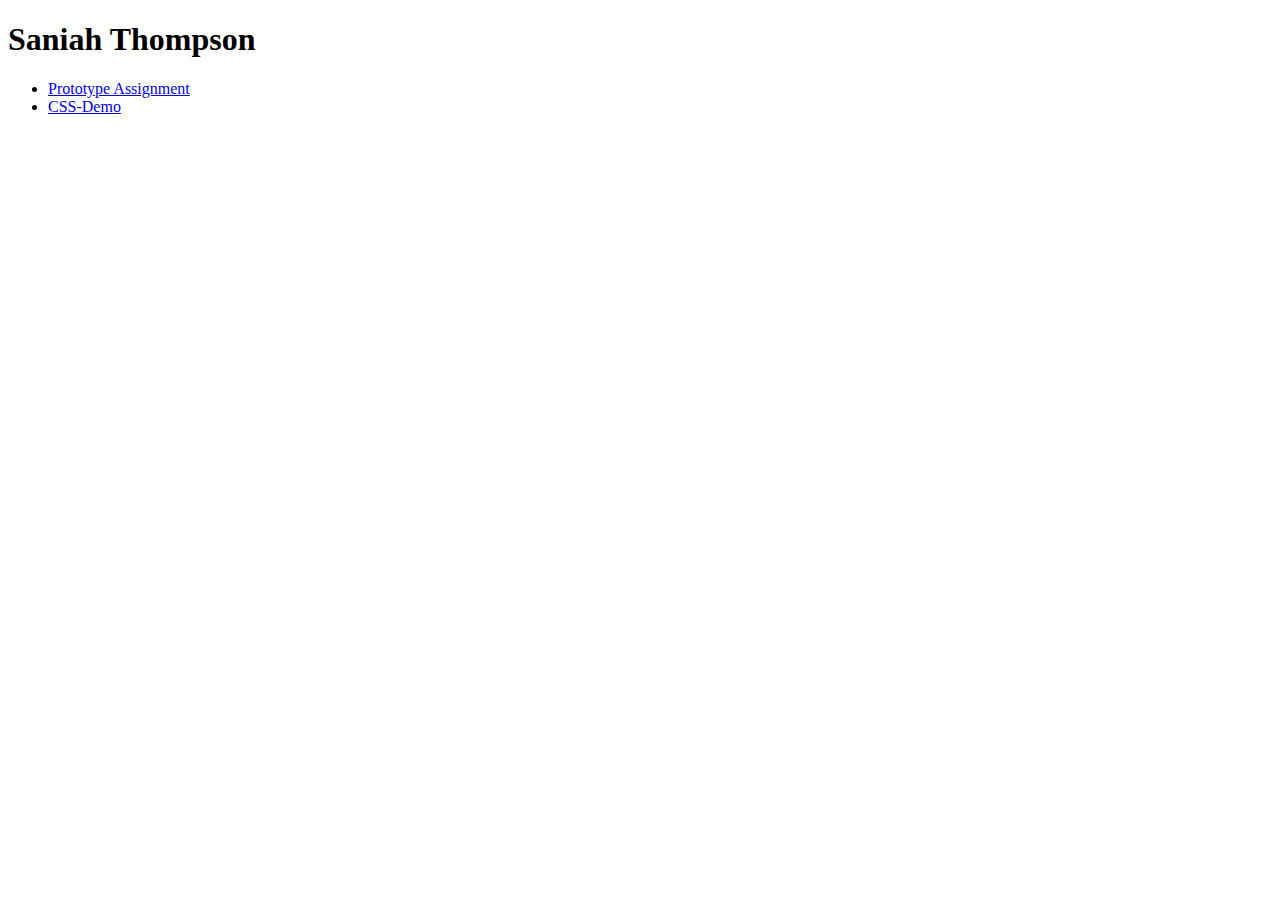
==== index.html @ 7b2a691b "screenshot of fbf" ====
<!doctype html>

<html lang="en">
<head>
  <meta charset="utf-8">

  <title>IFSC 1310 | Saniah Thompson</title>
  <meta name="description" content="Assignments for IFSC 1310" />
  <meta name="author" content="Saniah Thompson" />

</head>

<body>
  <h1>Saniah Thompson</h1>
  <ul>
    <li><a href="prototype/index.html">Prototype Assignment</a></li>
    <li><a href="css-demo/index.html">CSS-Demo</a></li>
  </ul>
</body>
</html>
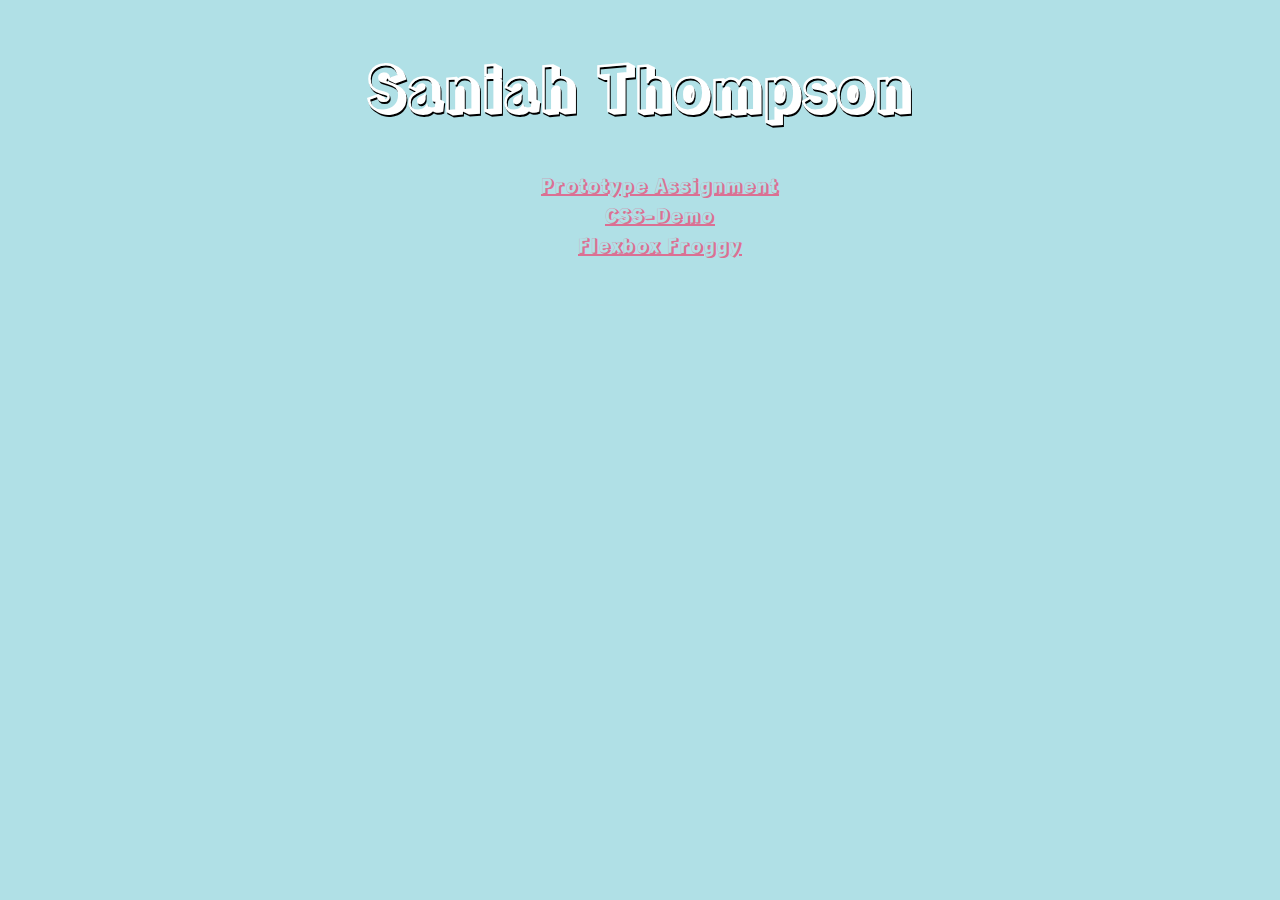
==== commit f9d8ecfa: "Added css to repository" ====
--- a/index.html
+++ b/index.html
@@ -7,7 +7,10 @@
   <title>IFSC 1310 | Saniah Thompson</title>
   <meta name="description" content="Assignments for IFSC 1310" />
   <meta name="author" content="Saniah Thompson" />
-
+  <link rel="stylesheet" href="assets/css/style.css" type="text/css"/>
+  <link rel="preconnect" href="https://fonts.googleapis.com">
+<link rel="preconnect" href="https://fonts.gstatic.com" crossorigin>
+<link href="https://fonts.googleapis.com/css2?family=Rampart+One&display=swap" rel="stylesheet">
 </head>
 
 <body>
@@ -15,6 +18,7 @@
   <ul>
     <li><a href="prototype/index.html">Prototype Assignment</a></li>
     <li><a href="css-demo/index.html">CSS-Demo</a></li>
+    <li><a href="assets/img/flexbox-froggy.png">Flexbox Froggy</a></li>
   </ul>
 </body>
 </html>--- a/assets/css/style.css
+++ b/assets/css/style.css
@@ -0,0 +1,25 @@
+body{
+  font-family: 'Rampart One', cursive;
+  line-height:1.5;
+  background:#b0e0e6;
+  text-align:center;
+}
+
+h1{
+  color:#ffffff;
+  text-shadow: 1px 2px #000000;
+  font-size:60px;
+}
+
+ul li{
+  text-decoration:none;
+  padding:0;
+  display:flex;
+  flex-direction:column;
+  justify-content:space-around;
+}
+
+ul li a{
+  color:#db7093;
+  font-size:20px;
+}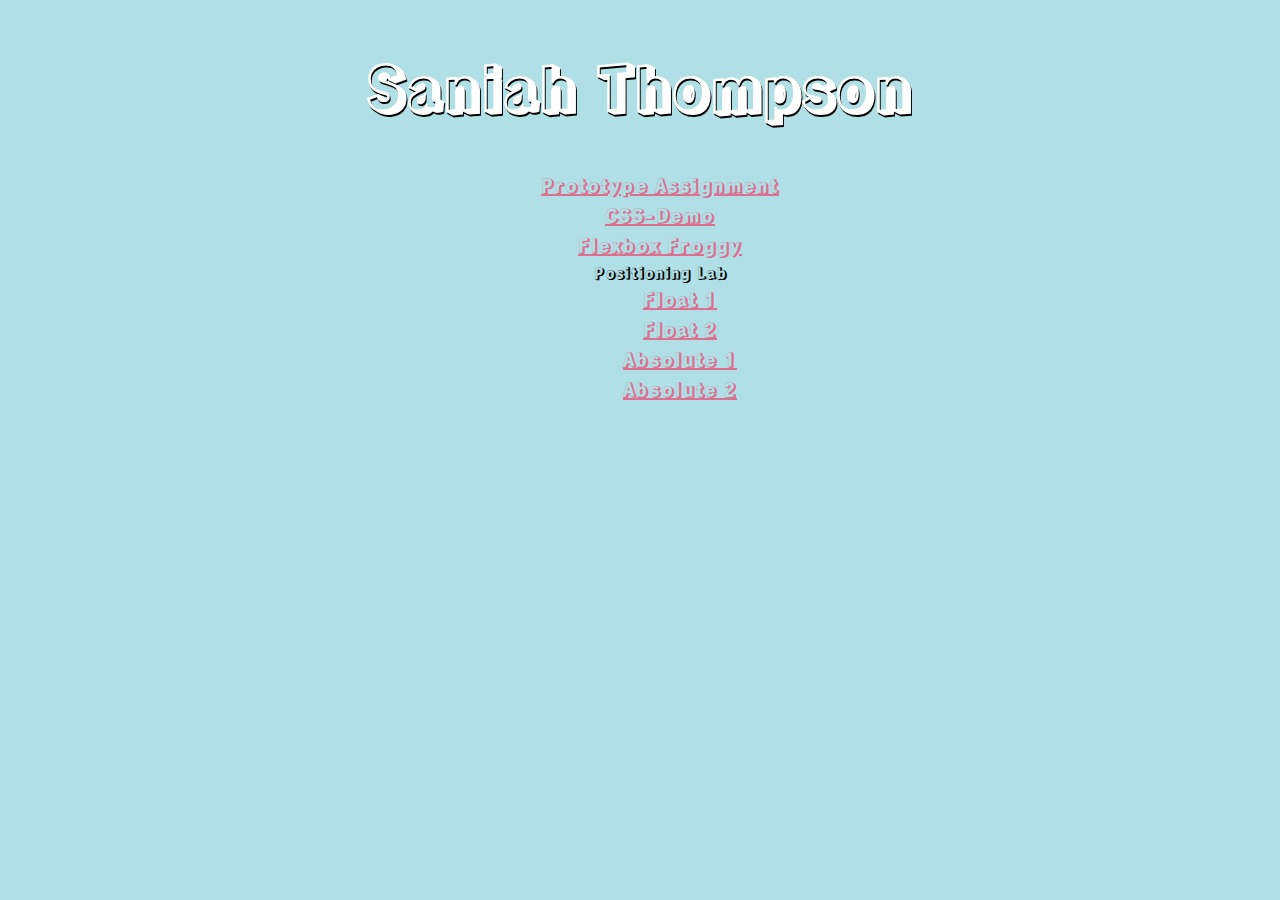
==== commit b5da38dc: "added positioning" ====
--- a/index.html
+++ b/index.html
@@ -19,6 +19,13 @@
     <li><a href="prototype/index.html">Prototype Assignment</a></li>
     <li><a href="css-demo/index.html">CSS-Demo</a></li>
     <li><a href="assets/img/flexbox-froggy.png">Flexbox Froggy</a></li>
+    <li>Positioning Lab</li>
+    <ul>
+      <li><a href="positioning/float-1.html">Float 1</a></li>
+      <li><a href="positioning/float-2.html">Float 2</a></li>
+      <li><a href="positioning/absolute-1.html">Absolute 1</a></li>
+      <li><a href="positioning/absolute-2.html">Absolute 2</a></li>
+    </ul>
   </ul>
 </body>
 </html>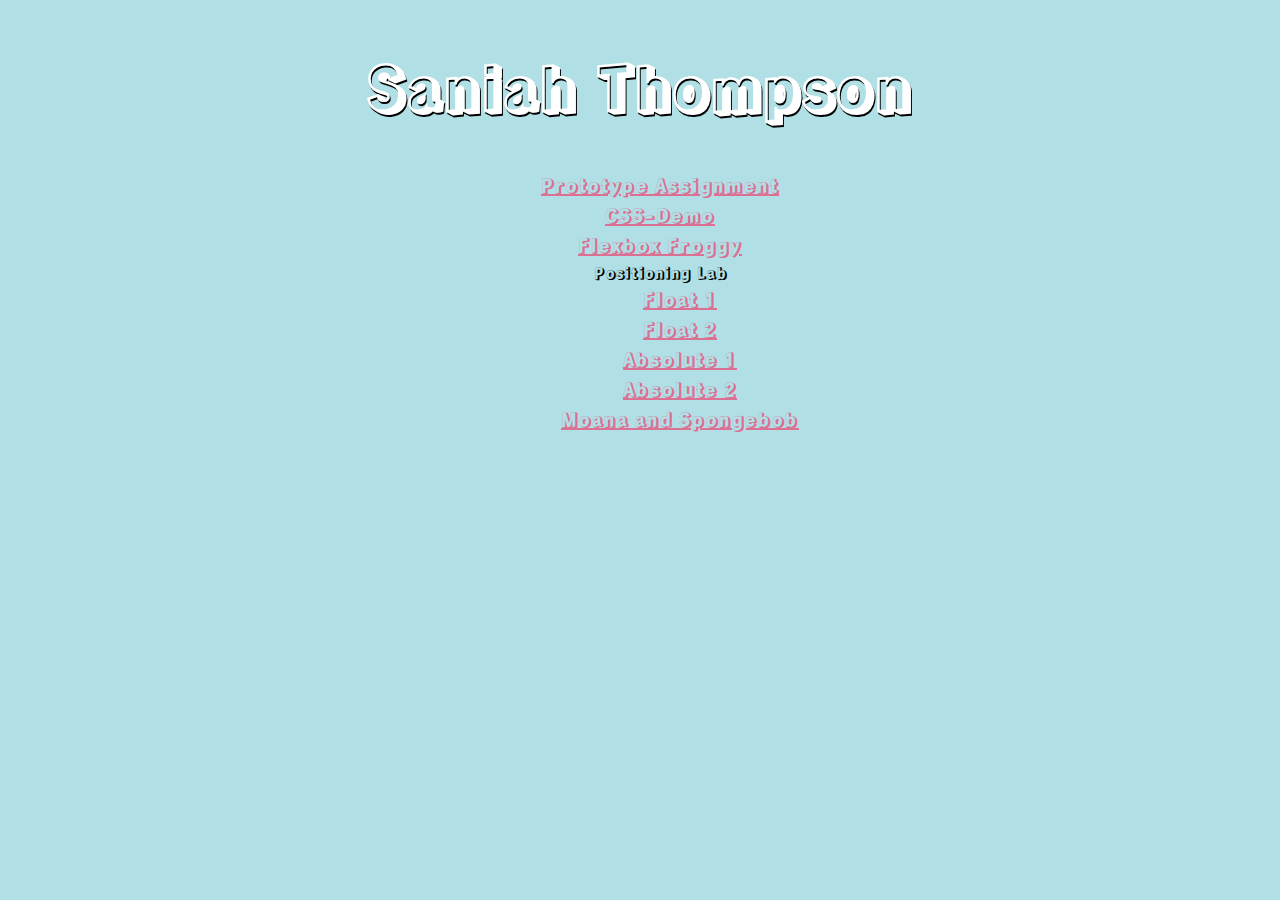
==== commit 617187e7: "added gravit exercise" ====
--- a/index.html
+++ b/index.html
@@ -25,6 +25,7 @@
       <li><a href="positioning/float-2.html">Float 2</a></li>
       <li><a href="positioning/absolute-1.html">Absolute 1</a></li>
       <li><a href="positioning/absolute-2.html">Absolute 2</a></li>
+      <li><a href="assets/img/moana-spongebob.jpg">Moana and Spongebob</a></li>
     </ul>
   </ul>
 </body>
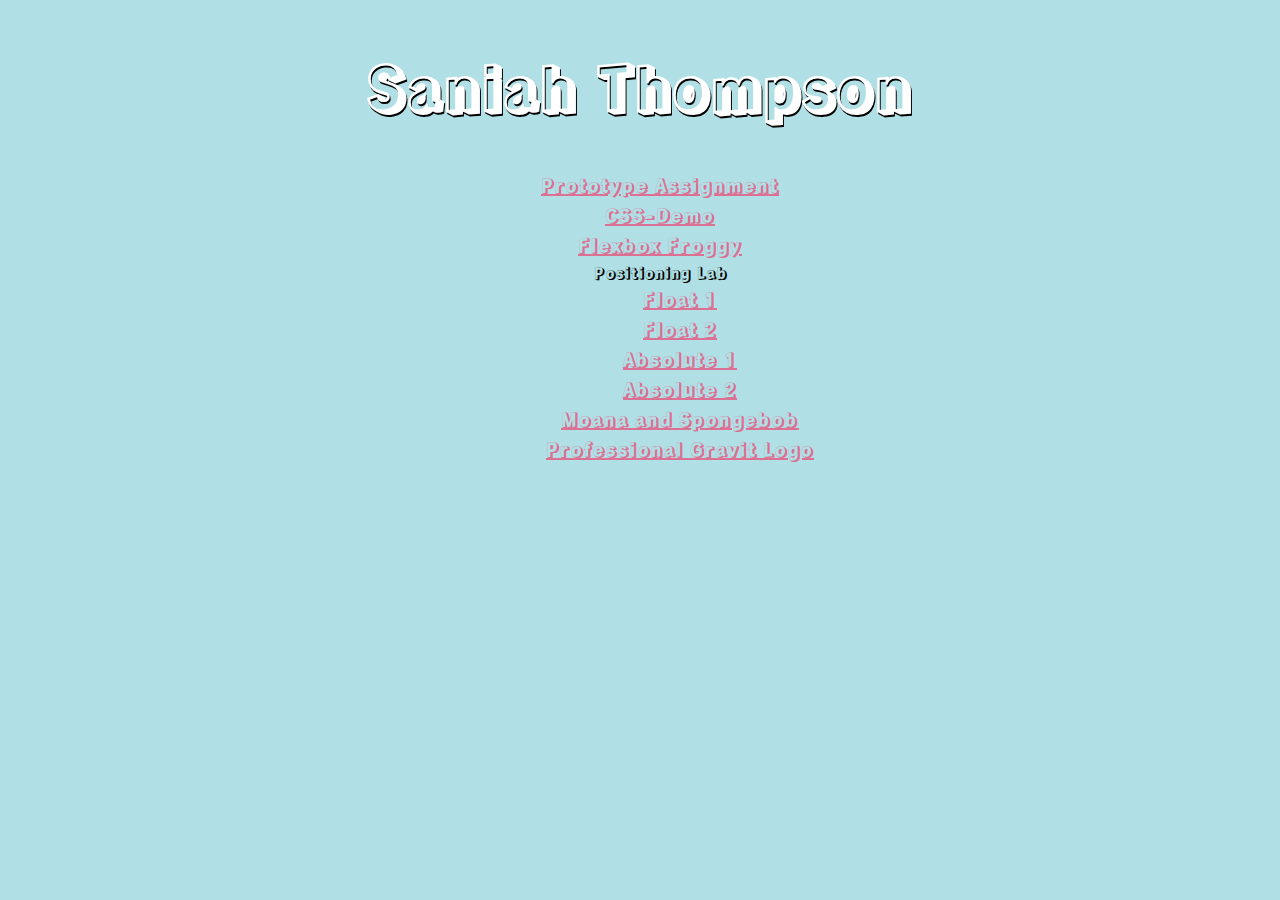
==== commit c7a871af: "added logo" ====
--- a/index.html
+++ b/index.html
@@ -26,6 +26,7 @@
       <li><a href="positioning/absolute-1.html">Absolute 1</a></li>
       <li><a href="positioning/absolute-2.html">Absolute 2</a></li>
       <li><a href="assets/img/moana-spongebob.jpg">Moana and Spongebob</a></li>
+      <li><a href="assets/img/proflogo.jpg">Professional Gravit Logo</a></li>
     </ul>
   </ul>
 </body>
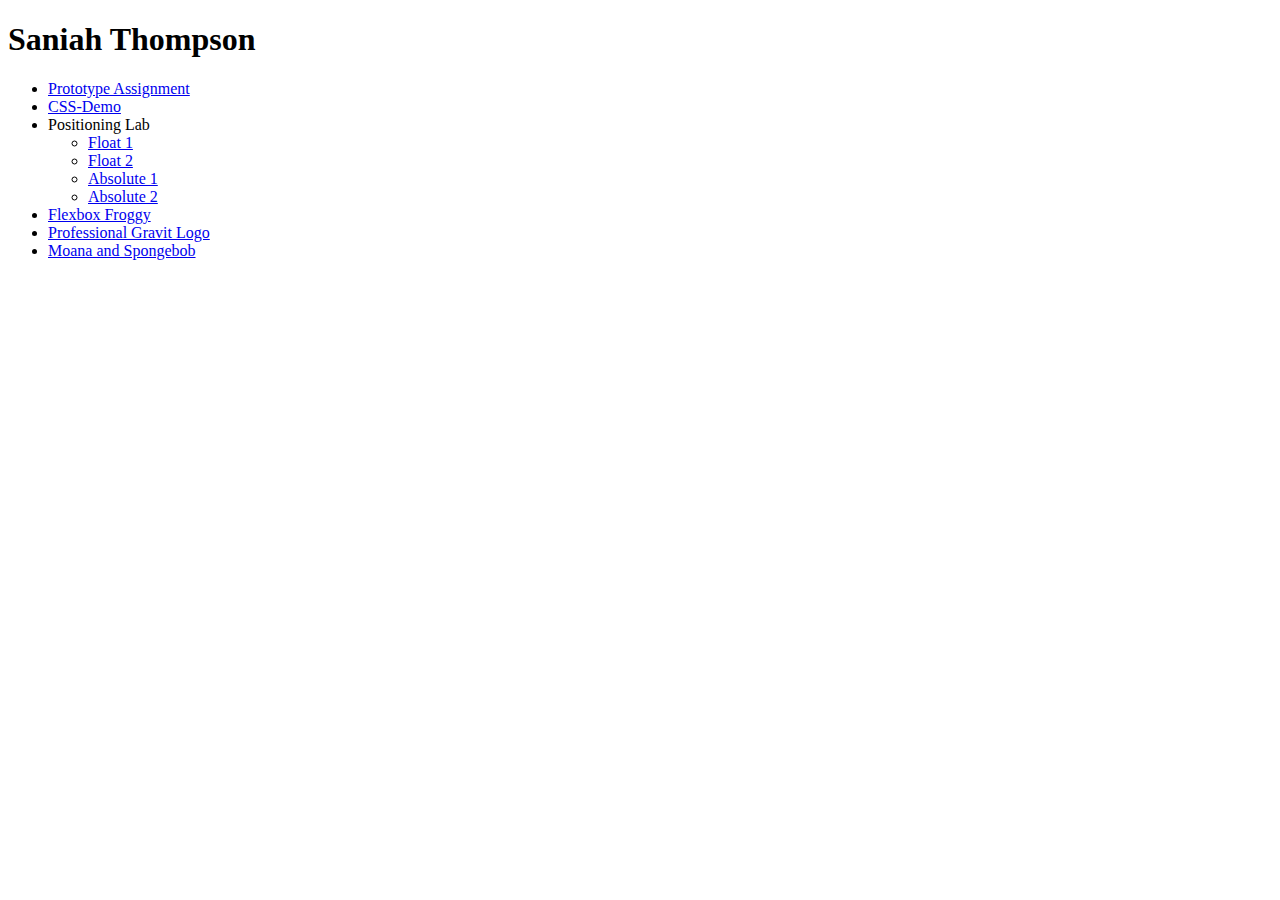
==== commit 5e5f6974: "fixed article section" ====
--- a/index.html
+++ b/index.html
@@ -18,15 +18,16 @@
   <ul>
     <li><a href="prototype/index.html">Prototype Assignment</a></li>
     <li><a href="css-demo/index.html">CSS-Demo</a></li>
-    <li><a href="assets/img/flexbox-froggy.png">Flexbox Froggy</a></li>
     <li>Positioning Lab</li>
     <ul>
       <li><a href="positioning/float-1.html">Float 1</a></li>
       <li><a href="positioning/float-2.html">Float 2</a></li>
       <li><a href="positioning/absolute-1.html">Absolute 1</a></li>
       <li><a href="positioning/absolute-2.html">Absolute 2</a></li>
+    </ul>
+      <li><a href="assets/img/flexbox-froggy.png">Flexbox Froggy</a></li>
+      <li><a href="assets/img/proflogo.jpg">Professional Gravit Logo</a></li>
       <li><a href="assets/img/moana-spongebob.jpg">Moana and Spongebob</a></li>
-      <li><a href="assets/img/proflogo.jpg">Professional Gravit Logo</a></li>
     </ul>
   </ul>
 </body>
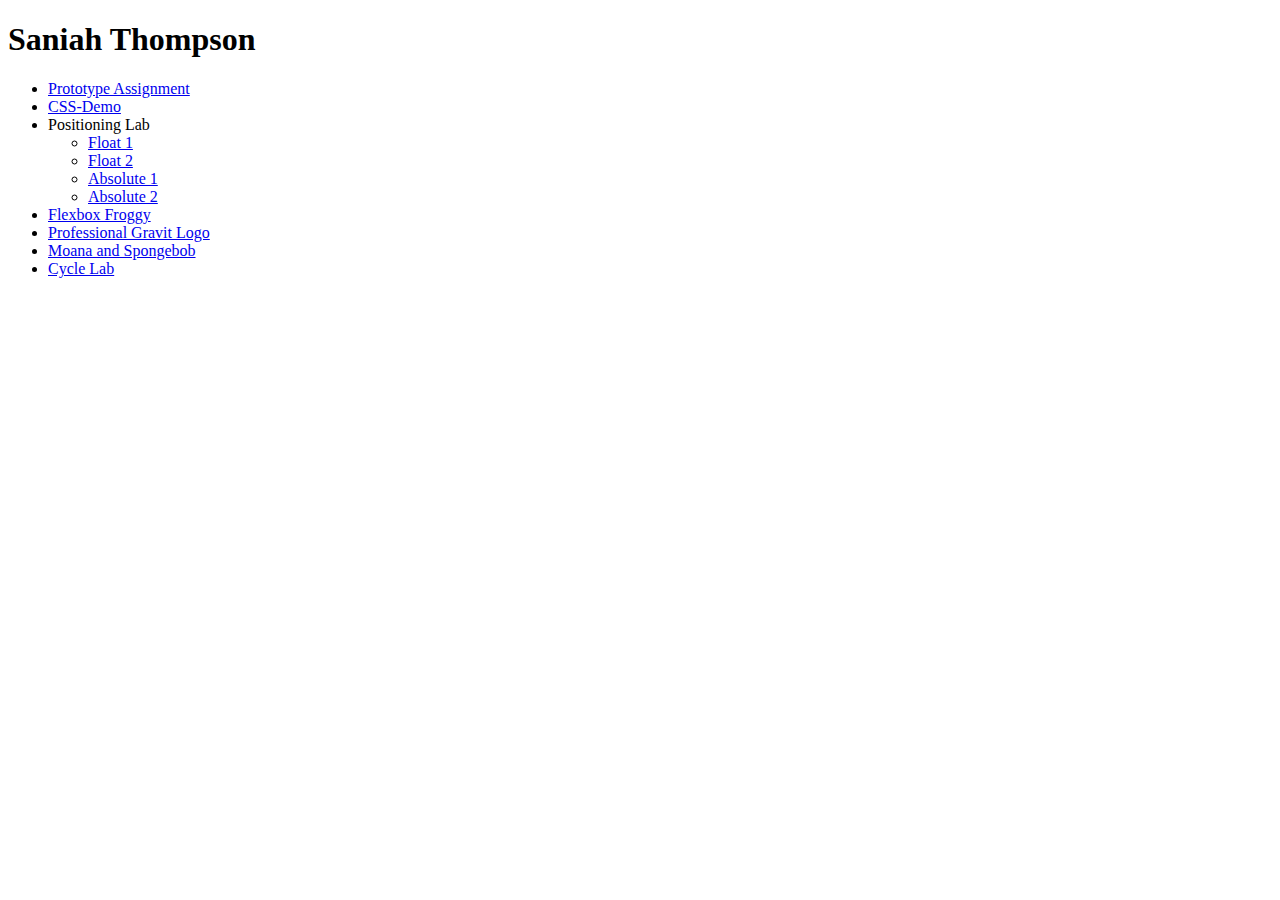
==== commit e7d2f748: "changed a lot" ====
--- a/index.html
+++ b/index.html
@@ -5,8 +5,8 @@
   <meta charset="utf-8">
 
   <title>IFSC 1310 | Saniah Thompson</title>
-  <meta name="description" content="Assignments for IFSC 1310" />
-  <meta name="author" content="Saniah Thompson" />
+  <meta name="description" content="Assignments for IFSC 1310"/>
+  <meta name="author" content="Saniah Thompson"/>
   <link rel="stylesheet" href="assets/css/style.css" type="text/css"/>
   <link rel="preconnect" href="https://fonts.googleapis.com">
 <link rel="preconnect" href="https://fonts.gstatic.com" crossorigin>
@@ -25,10 +25,10 @@
       <li><a href="positioning/absolute-1.html">Absolute 1</a></li>
       <li><a href="positioning/absolute-2.html">Absolute 2</a></li>
     </ul>
-      <li><a href="assets/img/flexbox-froggy.png">Flexbox Froggy</a></li>
-      <li><a href="assets/img/proflogo.jpg">Professional Gravit Logo</a></li>
-      <li><a href="assets/img/moana-spongebob.jpg">Moana and Spongebob</a></li>
+      <li><a href="centaur/assets/img/flexbox-froggy.png">Flexbox Froggy</a></li>
+      <li><a href="centaur/assets/img/proflogo.jpg">Professional Gravit Logo</a></li>
+      <li><a href="centaur/assets/img/moana-spongebob.jpg">Moana and Spongebob</a></li>
+      <li><a href="cycle/assets/js/local-calls.js">Cycle Lab</a></li>
     </ul>
-  </ul>
 </body>
 </html>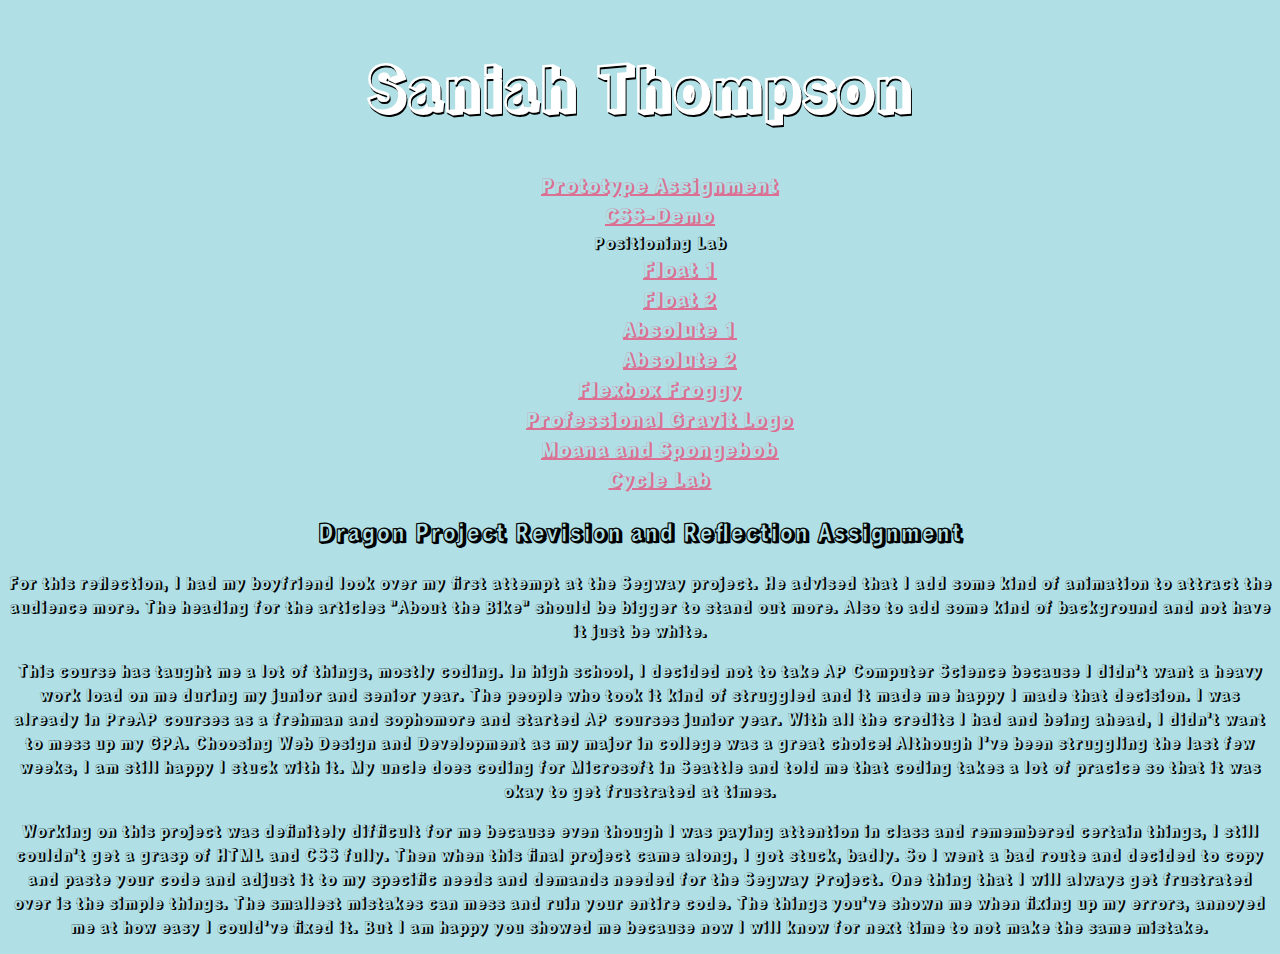
==== commit 90043bf9: "added css to assignments" ====
--- a/index.html
+++ b/index.html
@@ -3,11 +3,10 @@
 <html lang="en">
 <head>
   <meta charset="utf-8">
-
   <title>IFSC 1310 | Saniah Thompson</title>
   <meta name="description" content="Assignments for IFSC 1310"/>
   <meta name="author" content="Saniah Thompson"/>
-  <link rel="stylesheet" href="assets/css/style.css" type="text/css"/>
+  <link rel="stylesheet" href="style.css" type="text/css"/>
   <link rel="preconnect" href="https://fonts.googleapis.com">
 <link rel="preconnect" href="https://fonts.gstatic.com" crossorigin>
 <link href="https://fonts.googleapis.com/css2?family=Rampart+One&display=swap" rel="stylesheet">
@@ -30,5 +29,10 @@
       <li><a href="centaur/assets/img/moana-spongebob.jpg">Moana and Spongebob</a></li>
       <li><a href="cycle/assets/js/local-calls.js">Cycle Lab</a></li>
     </ul>
+    
+    <h2>Dragon Project Revision and Reflection Assignment</h2>
+    <p>For this reflection, I had my boyfriend look over my first attempt at the Segway project. He advised that I add some kind of animation to attract the audience more. The heading for the articles "About the Bike" should be bigger to stand out more. Also to add some kind of background and not have it just be white.</p>
+    <p>This course has taught me a lot of things, mostly coding. In high school, I decided not to take AP Computer Science because I didn't want a heavy work load on me during my junior and senior year. The people who took it kind of struggled and it made me happy I made that decision. I was already in PreAP courses as a frehman and sophomore and started AP courses junior year. With all the credits I had and being ahead, I didn't want to mess up my GPA. Choosing Web Design and Development as my major in college was a great choice! Although I've been struggling the last few weeks, I am still happy I stuck with it. My uncle does coding for Microsoft in Seattle and told me that coding takes a lot of pracice so that it was okay to get frustrated at times.</p>
+    <p>Working on this project was definitely difficult for me because even though I was paying attention in class and remembered certain things, I still couldn't get a grasp of HTML and CSS fully. Then when this final project came along, I got stuck, badly. So I went a bad route and decided to copy and paste your code and adjust it to my specific needs and demands needed for the Segway Project. One thing that I will always get frustrated over is the simple things. The smallest mistakes can mess and ruin your entire code. The things you've shown me when fixing up my errors, annoyed me at how easy I could've fixed it. But I am happy you showed me because now I will know for next time to not make the same mistake.</p>
 </body>
 </html>--- a/style.css
+++ b/style.css
@@ -0,0 +1,25 @@
+body{
+  font-family: 'Rampart One', cursive;
+  line-height:1.5;
+  background:#b0e0e6;
+  text-align:center;
+}
+
+h1{
+  color:#ffffff;
+  text-shadow: 1px 2px #000000;
+  font-size:60px;
+}
+
+ul li{
+  text-decoration:none;
+  padding:0;
+  display:flex;
+  flex-direction:column;
+  justify-content:space-around;
+}
+
+ul li a{
+  color:#db7093;
+  font-size:20px;
+}